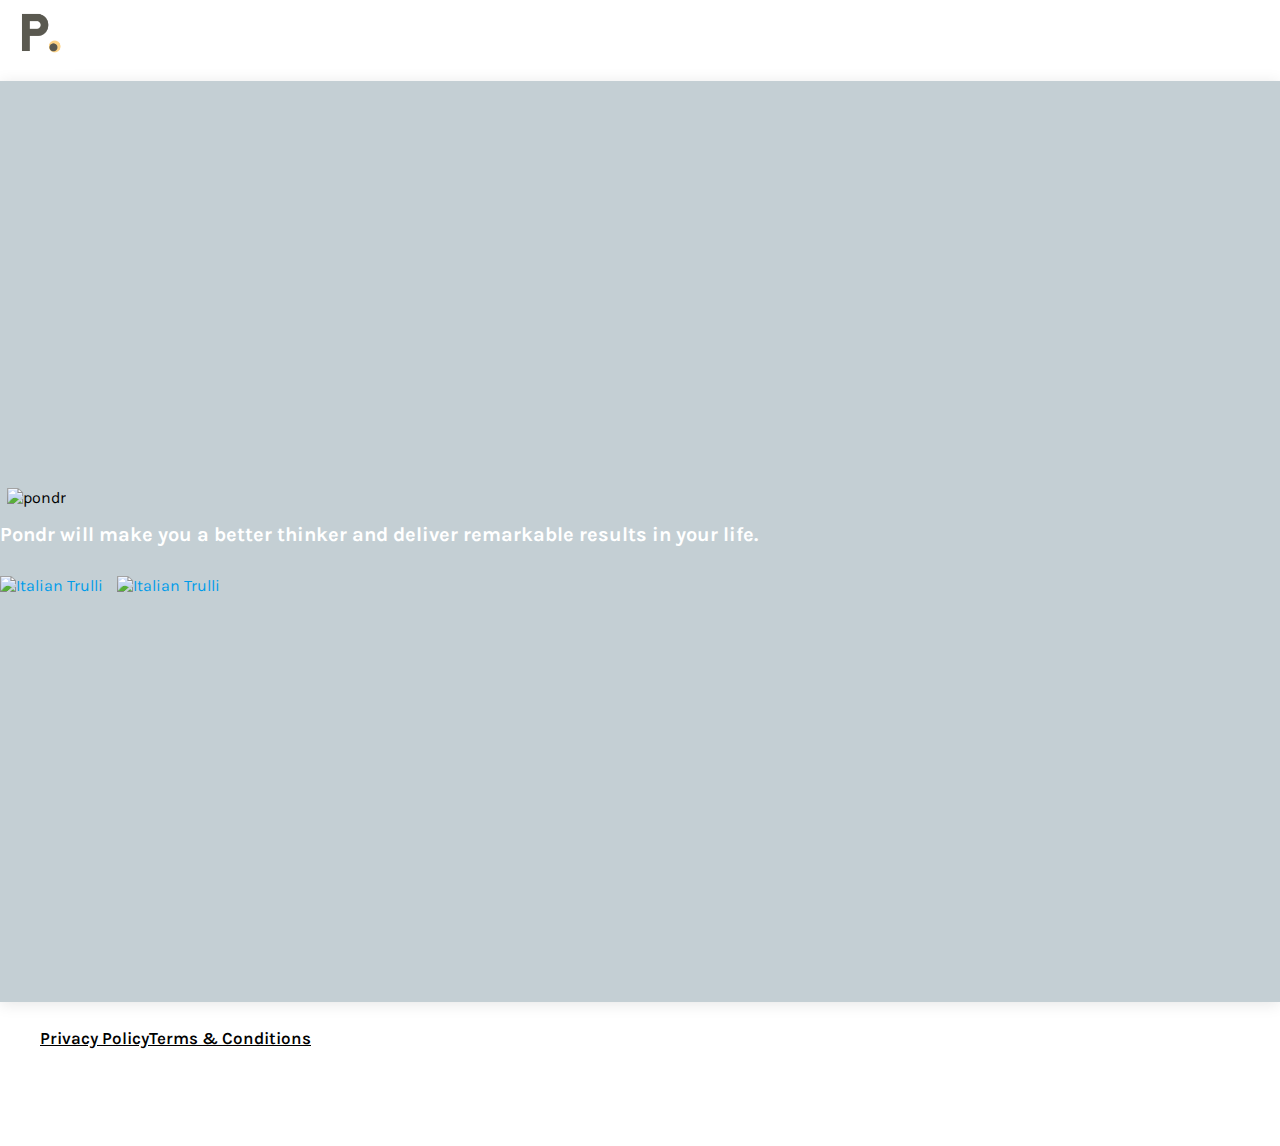
==== index.html @ dc4052c3 "added privacy pliacy to home and fchanged go to top" ====
<!DOCTYPE html>
<html lang="en">
  <head>
    <meta charset="utf-8" />
    <meta content="width=device-width, initial-scale=1.0" name="viewport" />

    <title>Pondr</title>
    <meta content="" name="descriptison" />
    <meta content="" name="keywords" />

    <!-- Favicons -->
    <link href="./assets/img/logo-small.png" rel="icon" />
    <link href="./assets/img/logo-small.png" rel="apple-touch-icon" />

    <!-- Google Fonts -->
    <link
      href="https://fonts.googleapis.com/css?family=Open+Sans:300,300i,400,400i,600,600i,700,700i|Raleway:300,300i,400,400i,500,500i,600,600i,700,700i|Poppins:300,300i,400,400i,500,500i,600,600i,700,700i"
      rel="stylesheet"
    />
    <link
      href="https://fonts.googleapis.com/css2?family=Karla:wght@400;700&display=swap"
      rel="stylesheet"
    />

    <!-- Vendor CSS Files -->
    <link
      href="./assets/vendor/bootstrap/css/bootstrap.min.css"
      rel="stylesheet"
    />
    <link href="./assets/vendor/icofont/icofont.min.css" rel="stylesheet" />
    <link
      href="./assets/vendor/boxicons/css/boxicons.min.css"
      rel="stylesheet"
    />
    <link href="./assets/vendor/venobox/venobox.css" rel="stylesheet" />
    <link
      href="./assets/vendor/owl.carousel/assets/owl.carousel.min.css"
      rel="stylesheet"
    />
    <link href="./assets/vendor/aos/aos.css" rel="stylesheet" />

    <!-- Template Main CSS File -->
    <link href="./assets/css/main.css" rel="stylesheet" />
  </head>

  <body>
    <!-- ======= Header ======= -->
    <header id="header" class="fixed-top navbar header_main">
      <div class="container-fluid p-0 px-md-1 d-flex">
        <a class="navbar-brand" href="index.html">
          <img
            src="assets/img/logo.png"
            alt=""
            class="img-fluid"
            alt="pondr-logo"
          />
        </a>

        <nav class="nav-menu d-none d-lg-block">
          <ul>
            <li class="mobile-navbar-item">
              <h1 style="font-size: 100%;">
                <a href="index.html"><span>Home</span></a>
              </h1>
            </li>
          </ul>
        </nav>
        <!-- .nav-menu -->
      </div>
    </header>
    <!-- End Header -->

    <!-- ======= Hero Section ======= -->
    <section id="hero">
      <div class="container hero_container">
        <div class="row">
          <div
            class="col-lg-6 order-1 order-lg-0 hero-img d-flex justify-content-flex-start"
            data-aos="fade-right"
          >
            <img src="assets/img/article.png" alt="pondr" height="100%" />
          </div>
          <div
            class="col-lg-5 offset-lg-1 pt-5 pt-lg-0 order-1 order-lg-1 d-flex flex-column justify-content-end"
          >
            <div data-aos="fade-left">
              <h2 style="font-size: 20px; font-family: Karla, sans-serif;">
                Pondr will make you a better thinker and deliver remarkable
                results in your life.
              </h2>
              <a
                href="https://apps.apple.com/"
                target="_blank"
                class="appstore scrollto"
                rel="noopener noreferrer"
                ><img
                  src="assets/img/appstore.png"
                  class="download-button"
                  style="margin-right: 10px;"
                  alt="Italian Trulli"
              /></a>
              <a
                href="https://play.google.com/store/apps"
                target="_blank"
                class="googleplay scrollto"
                rel="noopener noreferrer"
                ><img
                  src="assets/img/googleplay.png"
                  class="download-button"
                  alt="Italian Trulli"
              /></a>
            </div>
          </div>
        </div>
      </div>
    </section>
    <!-- End Hero -->

    <footer id="footer">
      <div class="container footer_info">
        <div class="d-flex flex-row flex-wrap align-items-center">
          <ul class="footer_links p-0 mr-auto">
            <li>
              <a href="privacypolicy.html">Privacy Policy </a>
            </li>
            <li class="ml-4">
              <a href="termsandcondition.html">Terms &amp; Conditions </a>
            </li>
          </ul>
          <ul class="social_links p-0 ml-auto">
            <li>
              <a
                href="https://twitter.com"
                class="twitter"
                target="_blank"
                rel="noopener noreferrer"
                ><em class="bx bxl-twitter"></em
              ></a>
            </li>
            <li>
              <a
                href="https://www.facebook.com"
                class="facebook"
                target="_blank"
                rel="noopener noreferrer"
                ><em class="bx bxl-facebook"></em
              ></a>
            </li>
            <li>
              <a
                href="https://www.instagram.com"
                class="instagram"
                target="_blank"
                rel="noopener noreferrer"
                ><em class="bx bxl-instagram"></em
              ></a>
            </li>
          </ul>
        </div>
      </div>
    </footer>
    <!-- End Footer -->

    <a href="#" class="back-to-top"><em class="bx bxs-up-arrow-alt"></em></a>

    <!-- Vendor JS Files -->
    <script src="assets/vendor/jquery/jquery.min.js"></script>
    <script src="assets/vendor/bootstrap/js/bootstrap.bundle.min.js"></script>
    <script src="assets/vendor/jquery.easing/jquery.easing.min.js"></script>
    <script src="assets/vendor/isotope-layout/isotope.pkgd.min.js"></script>
    <script src="assets/vendor/venobox/venobox.min.js"></script>
    <script src="assets/vendor/owl.carousel/owl.carousel.min.js"></script>
    <script src="assets/vendor/aos/aos.js"></script>
    <!-- Template Main JS File -->
    <script src="assets/js/main.js"></script>
  </body>
</html>
---- assets/css/main.css ----
/**
* Template Name: Scaffold - v2.0.0
* Template URL: https://bootstrapmade.com/scaffold-bootstrap-metro-style-template/
* Author: BootstrapMade.com
* License: https://bootstrapmade.com/license/
*/
/*--------------------------------------------------------------
# General
--------------------------------------------------------------*/
@import url(https://fonts.google.com/specimen/Karla);

body {
  box-sizing: border-box;
  font-family: "Karla", sans-serif;
  background-color: #ffffff;
  margin: 0;
}

a {
  color: #009cea;
}

a:hover {
  color: #1eb4ff;
  text-decoration: none;
}

h1,
h2,
h3,
h4,
h5,
h6 {
  font-family: "Karla", sans-serif;
}

/*--------------------------------------------------------------
# Back to top button
--------------------------------------------------------------*/
.back-to-top {
  position: fixed;
  display: none;
  right: 15px;
  bottom: 15px;
  z-index: 99999;
}


.back-to-top em {
  display: flex;
  align-items: center;
  justify-content: center;
  font-size: 24px;
  width: 40px;
  height: 40px;
  border-radius: 4px;
  background: #A0B2BA;
  color: #fff;
  transition: all 0.4s;
}

.back-to-top em:hover {
  background: #000;
  color: #fff;
}

/*--------------------------------------------------------------
# Disable AOS delay on mobile
--------------------------------------------------------------*/
@media screen and (max-width: 768px) {
  [data-aos-delay] {
    transition-delay: 0 !important;
  }
}

/*--------------------------------------------------------------
# Header
--------------------------------------------------------------*/

.main-title {
  font-size: 60px;
  font-family: "Karla", sans-serif;
  font-weight: 700;
}

.try-it-button {
  display: none;
}

#header {
  height: 9vh;
  transition: all 0.5s;
  z-index: 997;
  transition: all 0.5s;
  background-color: #fff;
  padding: 0px 5px;
}

#header.header-scrolled {
  box-shadow: 0px 2px 15px rgba(0, 0, 0, 0.1);
}

#header .logo h1 {
  font-size: 28px;
  margin: 0;
  padding: 6px 0;
  line-height: 1;
  font-weight: 600;
  letter-spacing: 1px;
  font-family: "Open Sans", sans-serif;
}

#header .logo h1 a,
#header .logo h1 a:hover {
  color: #000;
  text-decoration: none;
}

#header .logo img {
  padding: 0;
  margin: 0;
}

#header .navbar-brand {
  font-style: normal;
  font-weight: bold;
  font-size: 27px;
  color: #615D6C;
}

#header ul.navbar-nav {
  flex-direction: row;
}

#header ul.navbar-nav li {
  padding: 0px 15px;
}

#header ul.navbar-nav li a {
  /* color: #364146; */
  color: #000;
  font-size: 17px;
  font-family: "Karla";
  font-weight: 600;
}

#header ul.navbar-nav li a.link_active {
  color: #5D88CE;
}

#header ul.navbar-nav li a:hover {
  color: #615D6C;
}

.try_button {
  background: #5D88CE;
  border-radius: 10px;
  color: #ffffff;
}

@media (max-width: 786px) {
  #header .trybtn .try_button {
    margin-right: 55px !important;
  }
}


.try_button:hover {
  color: #ffffff;
  background: #4572ba;
}

/* HS Fix==>to manage the video Gif */

.download-button {
  width: 35%;
}

@media (max-width: 769px) {
  .download-button {
    width: 40%;
  }

  .try-it-button {
    display: block;
  }

  #header .logo h1 {
    font-size: 28px;
    padding: 8px 0;
  }

  .home-video {
    width: 90%;
    margin-left: 0%;
  }

  .navbar-item {
    display: none !important;
  }

  .mobile-navbar-item {
    display: block !important;
  }

  .mobile-nav a {
    text-align: center;
    padding-top: 10%;
  }

  /* #header > .container {
    padding: 0;
    text-align: center;
  } */
  .logo>ul {
    padding: 0;
  }
}

.mobile-navbar-item {
  display: none;
}

@media (min-width: 769px) {


  .try-it-button {
    display: block;
  }

  .home-video {
    width: 60%;
    /* max-width: 90%; */
    height: auto;
    margin-left: 50%;
  }
}

#header img {
  width: 70px;
  background: url("assets/img/logo.png");
}

#header .logo>ul>li {
  display: inline-block;
  padding-right: 10px;
  padding-left: 10px;
}

/*--------------------------------------------------------------
# Header Social Links
--------------------------------------------------------------*/
.header-social-links a {
  color: #7b909a;
  padding: 12px 0 12px 6px;
  display: inline-block;
  line-height: 1px;
  transition: 0.3s;
}

.header-social-links a:hover {
  color: #009cea;
}

@media (max-width: 768px) {
  .header-social-links {
    padding-right: 48px;
  }
}

/*--------------------------------------------------------------
# Navigation Menu
--------------------------------------------------------------*/
/* Desktop Navigation */
.nav-menu,
.nav-menu * {
  margin: 0;
  padding: 0;
  list-style: none;
}

.nav-menu>ul>li {
  background-color: #7b909a;
  position: relative;
  white-space: nowrap;
  float: left;
}

.nav-menu a {
  background-color: #5d88ce;
  border-radius: 15px;
  display: block;
  position: relative;
  color: #fff;
  padding: 10px 15px;
  transition: 0.3s;
  font-size: 15px;
  font-family: "Karla", sans-serif;
}

.nav-menu a:hover,
.nav-menu .active>a,
.nav-menu li:hover>a {
  float: left;
  text-decoration: none;
}

.nav-menu .drop-down ul {
  display: block;
  position: absolute;
  left: 0;
  top: calc(100% + 30px);
  z-index: 99;
  opacity: 0;
  visibility: hidden;
  padding: 10px 0;
  background: #fff;
  box-shadow: 0px 0px 30px rgba(127, 137, 161, 0.25);
  transition: ease all 0.3s;
}

.nav-menu .drop-down:hover>ul {
  opacity: 1;
  top: 100%;
  visibility: visible;
}

.nav-menu .drop-down li {
  min-width: 180px;
  position: relative;
}

.nav-menu .drop-down ul a {
  padding: 10px 20px;
  font-size: 14px;
  text-transform: none;
  color: #003651;
}

.nav-menu .drop-down ul a:hover,
.nav-menu .drop-down ul .active>a,
.nav-menu .drop-down ul li:hover>a {
  color: #5a6063;
}

.nav-menu .drop-down>a:after {
  content: "\ea99";
  font-family: IcoFont;
  padding-left: 5px;
}

.nav-menu .drop-down .drop-down ul {
  top: 0;
  left: calc(100% - 30px);
}

.nav-menu .drop-down .drop-down:hover>ul {
  opacity: 1;
  top: 0;
  left: 100%;
}

.nav-menu .drop-down .drop-down>a {
  padding-right: 35px;
}

.nav-menu .drop-down .drop-down>a:after {
  content: "\eaa0";
  font-family: IcoFont;
  position: absolute;
  right: 15px;
}

@media (max-width: 1366px) {
  .nav-menu .drop-down .drop-down ul {
    left: -90%;
  }

  .nav-menu .drop-down .drop-down:hover>ul {
    left: -100%;
  }

  .nav-menu .drop-down .drop-down>a:after {
    content: "\ea9d";
  }
}

/* Mobile Navigation */
.mobile-nav-toggle {
  position: fixed;
  right: 10px;
  top: 21px;
  z-index: 9998;
  border: 0;
  background: none;
  font-size: 24px;
  transition: all 0.4s;
  outline: none !important;
  line-height: 1;
  cursor: pointer;
  text-align: right;
}

.mobile-nav-toggle i {
  color: #615D6C;
}

.mobile-nav {
  position: fixed;
  top: 55px;
  right: 15px;
  bottom: 15px;
  left: 15px;
  z-index: 9999;
  overflow-y: auto;
  background: #fff;
  transition: ease-in-out 0.2s;
  opacity: 0;
  visibility: hidden;
  border-radius: 10px;
  padding: 10px 0;
  height: fit-content;
}

.mobile-nav * {
  margin: 0;
  padding: 0;
  list-style: none;
}

.mobile-nav a {
  display: block;
  position: relative;
  color: #364146;
  padding: 10px 20px;
  font-weight: 500;
  outline: none;
}

.mobile-nav a:hover,
.mobile-nav .active>a,
.mobile-nav li:hover>a {
  color: #009cea;
  text-decoration: none;
}

.mobile-nav .drop-down>a:after {
  content: "\ea99";
  font-family: IcoFont;
  padding-left: 10px;
  position: absolute;
  right: 15px;
}

.mobile-nav .active.drop-down>a:after {
  content: "\eaa1";
}

.mobile-nav .drop-down>a {
  padding-right: 35px;
}

.mobile-nav .drop-down ul {
  display: none;
  overflow: hidden;
}

.mobile-nav .drop-down li {
  padding-left: 20px;
}

.mobile-nav-overly {
  width: 100%;
  height: 100%;
  z-index: 9997;
  top: 0;
  left: 0;
  position: fixed;
  background: rgba(32, 38, 41, 0.6);
  overflow: hidden;
  display: none;
  transition: ease-in-out 0.2s;
}

.mobile-nav-active {
  overflow: hidden;
}

.mobile-nav-active .mobile-nav {
  opacity: 1;
  visibility: visible;
}

.mobile-nav-active .mobile-nav-toggle i {
  color: #fff;
}

@media screen and (max-width: 750px) {

  #header ul.navbar-nav {
    max-width: 400px !important;
    overflow-x: hidden;
  }
}

/*--------------------------------------------------------------
# Hero Section
--------------------------------------------------------------*/

#hero {
  width: 100%;
  height: 89vh;
  background-color: #C4CFD4;
  background-repeat: no-repeat;
  background-size: contain;
  background-position: right top;
  padding: 60px 0;
  display: flex;
  align-items: center;
}

@media (min-width: 1300px) {}


#hero h1 {
  margin: 0 0 20px 0;
  font-family: "Karla";
  /* font-size: 48px; */
  color: #ffffff;
}

#hero h2 {
  color: #ffffff;
  margin-bottom: 30px;
  font-size: 24px;
}

#hero .hero-img img {
  width: 100%;
  height: 100%;
  transform: translateX(12%);
  justify-self: center;
}

.scroll_down_arrow {
  position: absolute;
  bottom: 45px;
  left: 50%;
  z-index: 100;
  transform: translateX(-50%);
}

#hero a.scroll_down_arrow img {
  width: 100px;
}

#hero .appstore {
  display: contents;
  border-radius: 3px;
  transition: 0.5s;
  /* align-self: center; */
  /* width: 10%; */
}

#hero .googleplay {
  /* align-self: center; */
  display: contents;
  border-radius: 3px;
  /* margin-left: 210px; */
  transition: 0.5s;
}

@media (min-width: 1024px) {
  #hero {
    background-attachment: fixed;
  }
}

@media screen and (max-width: 500px) {
  #hero .hero-img img {
    width: 90%;
    margin-top: 30px !important;
  }
}

/*--------------------------------------------------------------
# Sections General
--------------------------------------------------------------*/
section {
  padding: 60px 0 0 0;
  overflow: hidden;
  box-shadow: 0px 2px 15px rgba(0, 0, 0, 0.1)
}

.section-bg {
  background-color: #f7f8f9;
}

.section-title {
  text-align: center;
  padding-bottom: 30px;
}

.section-title h2 {
  font-size: 32px;
  font-weight: 400;
  margin-bottom: 20px;
  padding-bottom: 0;
  font-family: "Karla", sans-serif;
  color: #627680;
}

.section-title p {
  margin-bottom: 0;
}

/*--------------------------------------------------------------
# Features
--------------------------------------------------------------*/
.features {
  background-size: cover;
  padding: 60px 0;
  position: relative;
}

.features .features_container {
  position: relative;
  z-index: 10;
  max-width: 900px;
}

.features_container h1 {
  font-weight: 700;
  color: #000;
  text-align: center;
  font-size: 32px;
}

.features_container img {
  width: 100%;
}



/*--------------------------------------------------------------
# Cta
--------------------------------------------------------------*/
.cta {
  background: linear-gradient(rgba(255, 255, 255, 0.8),
      rgba(255, 255, 255, 0.8)),
    url("../img/cta-bg.jpg") center center;
  background-size: cover;
  padding: 80px 0;
}

.cta h3 {
  color: #364146;
  font-size: 28px;
  font-weight: 700;
}

.cta p {
  color: #576971;
}

.cta .cta-btn {
  font-family: "Raleway", sans-serif;
  font-weight: 500;
  font-size: 15px;
  letter-spacing: 1px;
  display: inline-block;
  padding: 10px 30px;
  border-radius: 4px;
  transition: 0.5s;
  margin: 10px;
  color: #fff;
  background: #009cea;
}

.cta .cta-btn:hover {
  background: #008bd1;
}

@media (min-width: 1024px) {
  .cta {
    background-attachment: fixed;
  }
}

@media (min-width: 769px) {
  .cta .cta-btn-container {
    display: flex;
    align-items: center;
    justify-content: flex-end;
  }
}

/*--------------------------------------------------------------
# Testimonials
--------------------------------------------------------------*/
#testimonials {
  width: 100%;
  background-color: #615D6C;
  background-repeat: no-repeat;
  background-size: contain;
  background-position: right top;
  margin-top: 70px;
  padding: 60px 0;
}

.testimonials .testimonial-item {
  box-sizing: content-box;
  background-color: #615D6C;
}

.testimonials .container h2 {
  font-size: 35px;
  font-weight: 500;
  line-height: 64px;
  line-height: 100%;
  text-align: left;
  margin: 10px 0 5px 45px;
  color: #fff;
}

.testimonials .testimonial-item h3 {
  font-size: 18px;
  font-weight: bold;
  margin: 10px 0 5px 45px;
  color: #111;
}

.testimonials .testimonial-item h4 {
  font-size: 14px;
  color: #999;
  margin: 0 0 0 45px;
}

.testimonials .testimonial-item .quote-icon-left,
.testimonials .testimonial-item .quote-icon-right {
  color: #d8dee1;
  font-size: 26px;
}

.testimonials .testimonial-item .quote-icon-left {
  display: inline-block;
  left: -5px;
  position: relative;
}

.testimonials .testimonial-item .quote-icon-right {
  display: inline-block;
  right: -5px;
  position: relative;
  top: 10px;
}

.testimonials .testimonial-item p {
  margin: 0 15px 0 15px;
  padding: 20px 20px 60px 20px;
  position: relative;
  border-radius: 6px;
  position: relative;
  z-index: 1;
  color: #fff;
  font-size: 22px;
}

.testimonials .owl-nav,
.testimonials .owl-dots {
  margin-top: 10px;
  text-align: center;
}

.testimonials .owl-dot {
  display: inline-block;
  margin: 0 5px;
  width: 12px;
  height: 12px;
  border-radius: 50%;
  background-color: #ddd !important;
}

.testimonials .owl-dot.active {
  background-color: #009cea !important;
}

@media (max-width: 767px) {
  .testimonials {
    margin: 30px 0px;
  }

  /* HS Fix ==>  to handle the title text */
  .testimonials .container h2 {
    font-size: 22px;
    line-height: 40px;
    text-align: center;
    margin: 10px 0 5px 0;
  }

  .testimonials .testimonial-item p {
    margin: 0 5px 0 5px;
    padding: 5px 5px 15px 5px;
    font-size: 18px;
  }

  .testimonials .testimonial-item .quote-icon-left,
  .testimonials .testimonial-item .quote-icon-right {
    font-size: 20px;
  }

  .testimonials .owl-dot {
    width: 8px;
    height: 8px;
  }
}

/*--------------------------------------------------------------
# SLIDESHOW
--------------------------------------------------------------*/

/* Slideshow container */
.slideshow-container {
  position: relative;
  background: #5b83c2;
}

/*Slideshow test*/

.slideshow-container h2 {
  font-family: "Karla";
  font-size: 35px;
  line-height: 64px;
  line-height: 100%;
  text-align: left;
  margin: 10px 0 5px 45px;
  color: #fff;
}

/* Slides */
.mySlides {
  display: none;
  padding: 80px;
  text-align: center;
}

/* Next & previous buttons */
.prev,
.next {
  cursor: pointer;
  position: absolute;
  top: 50%;
  width: auto;
  margin-top: -30px;
  padding: 16px;
  color: #888;
  font-weight: bold;
  font-size: 20px;
  border-radius: 0 3px 3px 0;
  user-select: none;
}

/* Position the "next button" to the right */
.next {
  position: absolute;
  right: 0;
  border-radius: 3px 0 0 3px;
}

/* On hover, add a black background color with a little bit see-through */
.prev:hover,
.next:hover {
  background-color: rgba(0, 0, 0, 0.8);
  color: white;
}

/* The dot/bullet/indicator container */
.dot-container {
  text-align: center;
  padding: 20px;
  background: #5b83c2;
}

/* The dots/bullets/indicators */
.dot {
  cursor: pointer;
  height: 15px;
  width: 15px;
  margin: 0 2px;
  background-color: #bbb;
  border-radius: 50%;
  display: inline-block;
  transition: background-color 0.6s ease;
}

/* Add a background color to the active dot/circle */
.active,
.dot:hover {
  background-color: #717171;
}

/* Add an italic font style to all quotes */
q {
  font-style: italic;
}

/* Add a blue color to the author */
.author {
  color: cornflowerblue;
}

/*--------------------------------------------------------------
# Team
--------------------------------------------------------------*/
#team {
  width: 100%;
  background-repeat: no-repeat;
  background-size: contain;
  background-position: right top;
  margin-top: 70px;
  padding: 60px 0;
}

.team {
  background-size: cover;
  padding: 100px 0;
  position: relative;
}

.team::before {
  content: "";
  position: absolute;
  left: 0;
  right: 0;
  top: 0;
  bottom: 0;
  /* background: rgba(255, 255, 255, 0.75); */
  z-index: 9;
}

.team .row {
  align-items: center;
  justify-content: space-around;
}

.team .container {
  position: relative;
  z-index: 10;
}

.team .member {
  text-align: center;
  margin-bottom: 230px;
  position: relative;
}

.team .member .pic {
  overflow: hidden;
}

.team .member .member-info {
  position: absolute;
  top: 85%;
  left: 20px;
  right: 20px;
  background: #fff;
  padding: 18px 22px;
  color: #000;
  /* box-shadow: 0px 2px 15px rgba(0, 0, 0, 0.1); */
  box-shadow: 0 4px 5px 0 rgba(0, 0, 0, 0.14), 0 1px 10px 0 rgba(0, 0, 0, 0.12), 0 2px 4px -1px rgba(0, 0, 0, 0.3);
  overflow: hidden;
  transition: max-height 0.5s ease-in-out;
}

.team .container .section-title h2 {
  font-weight: 500;
  font-style: bold;
  font-size: 28px;
  color: #000;
  font-family: "Karla", sans-serif;
}

.team .container .section-title h6 {
  font-weight: 400;
  margin-bottom: 10px;
  font-size: 16px;
  color: #000000;
  position: relative;
  padding-bottom: 10px;
}

.team .container .section-title p.blocktext {
  text-align: left;
  margin-left: auto;
  margin-right: auto;
  width: 50vw;
}

@media (max-width: 769px) {
  .team .container .section-title p.blocktext {
    width: 85vw;
  }
}

.team .member h4 {
  font-weight: 700;
  margin-bottom: 10px;
  font-size: 16px;
  color: #000000;
  position: relative;
  padding-bottom: 10px;
}

.team .member h4::after {
  content: "";
  position: absolute;
  display: block;
  width: 50px;
  height: 1px;
  background: #b5c1c6;
  bottom: 0;
  left: calc(50% - 25px);
}

.team .member span {
  display: block;
  padding-left: 25px;
  padding-right: 25px;
  padding-bottom: 25px;
  font-size: 13px;
}

.team .member .social {
  margin-top: 15px;
}

.team .member .social a {
  transition: color 0.3s;
  color: #000;
}

.team .member .social a:hover {
  color: #009cea;
}

.team .member .social i {
  font-size: 20px;
  margin: 0 2px;
}

@media (max-width: 992px) {


  .team .member {
    margin-bottom: 230px;
  }
}

/*--------------------------------------------------------------
# TeamTwo
--------------------------------------------------------------*/
#teamTwo {
  width: 100%;
  background-repeat: no-repeat;
  background-size: contain;
  background-position: right top;
  margin-top: 10px;
  padding: 60px 0;
}

.teamTwo {
  background-size: cover;
  padding: 100px 0;
  position: relative;
}

.teamTwo::before {
  content: "";
  position: absolute;
  left: 0;
  right: 0;
  top: 0;
  bottom: 0;
  background: rgba(255, 255, 255, 0.75);
  z-index: 9;
}

.teamTwo .row {
  align-items: center;
  justify-content: space-around;
}

.teamTwo .container {
  position: relative;
  z-index: 10;
}

.teamTwo .member {
  text-align: center;
  margin-bottom: 80px;
  position: relative;
}

.teamTwo .member .pic {
  overflow: hidden;
}

.teamTwo .member .member-info {
  position: absolute;
  top: 85%;
  left: 20px;
  right: 20px;
  background: #fff;
  padding: 10px 0;
  padding-bottom: 100px;
  color: #364146;
  box-shadow: 0px 2px 15px rgba(0, 0, 0, 0.1);
  max-height: 95px;
  overflow: hidden;
  transition: max-height 0.5s ease-in-out;
}

.teamTwo .member:hover .member-info {
  max-height: 120px;
}

.teamTwo .container .section-title h2 {
  font-weight: 500;
  font-style: bold;
  font-size: 28px;
  color: #000;
  font-family: "Karla", sans-serif;
}

.teamTwo .container .section-title h6 {
  font-weight: 400;
  margin-bottom: 10px;
  font-size: 16px;
  color: #364146;
  position: relative;
  padding-bottom: 10px;
}

.teamTwo .container .section-title p.blocktext {
  text-align: left;
  /* margin-left: auto;
  margin-right: auto; */
  width: 45vw;
}

@media (max-width: 992px) {
  .teamTwo .container .section-title p.blocktext {
    width: 85vw;
  }
}

.teamTwo .member h4 {
  font-weight: 700;
  margin-bottom: 10px;
  font-size: 16px;
  color: #364146;
  position: relative;
  padding-bottom: 10px;
}

.teamTwo .member h4::after {
  content: "";
  position: absolute;
  display: block;
  width: 50px;
  height: 1px;
  background: #b5c1c6;
  bottom: 0;
  left: calc(50% - 25px);
}

.teamTwo .member span {
  display: block;
  padding-left: 25px;
  padding-right: 25px;
  padding-bottom: 25px;
  font-size: 13px;
}

.teamTwo .member .social {
  margin-top: 15px;
}

.teamTwo .member .social a {
  transition: color 0.3s;
  color: #627680;
}

.teamTwo .member .social a:hover {
  color: #009cea;
}

.teamTwo .member .social i {
  font-size: 16px;
  margin: 0 2px;
}

@media (max-width: 992px) {
  .teamTwo .member {
    margin-bottom: 110px;
  }
}

/*--------------------------------------------------------------
# Clients
--------------------------------------------------------------*/

.clients .client-logo {
  display: flex;
  justify-content: center;
  align-items: center;
  overflow: hidden;
  background: #fff;
  height: 120px;
}

.clients .client-logo img {
  text-align: center;
  max-width: 50%;
  -webkit-filter: grayscale(100);
  filter: grayscale(100);
}

.clients .client-logo:hover img {
  -webkit-filter: none;
  filter: none;
  transform: scale(1.1);
}

.clients img {
  transition: all 0.4s ease-in-out;
}

.clients client-img img {
  width: 30%;
}

.clients .container .section-title h2 {
  font-weight: 700;
  font-size: 32px;
  color: #000;
  font-family: "Karla", sans-serif;
}

/* HS Fix ==> To center the client logos */
.clients>div>div>div>div>a {
  text-align: center;
}

@media (max-width: 786px) {

  .clients .container .section-title h2 {
    font-size: 26px;
  }
}

@media (max-width: 786px) {
  .clients .client-logo.oxford_logo img {
    max-width: 30%;
  }
}

/*--------------------------------------------------------------
# Footer
--------------------------------------------------------------*/
#footer {
  height: 9vh;
  color: #364146;
  font-size: 14px;
  font-family: "Karla", sans-serif;
}

#footer ul {
  list-style: none !important;
  display: flex;
  flex-direction: row;
  align-items: center;
  margin: 0px;
  height: 72px;
  font-size: 17px;
  font-weight: 600;
  width: fit-content;
}

#footer ul li a {
  color: #000;
}

#footer ul.social_links li {
  padding: 0px 8px;
}

@media (max-width: 600px) {
  #footer ul.social_links {
    margin-right: 50px;
  }
}
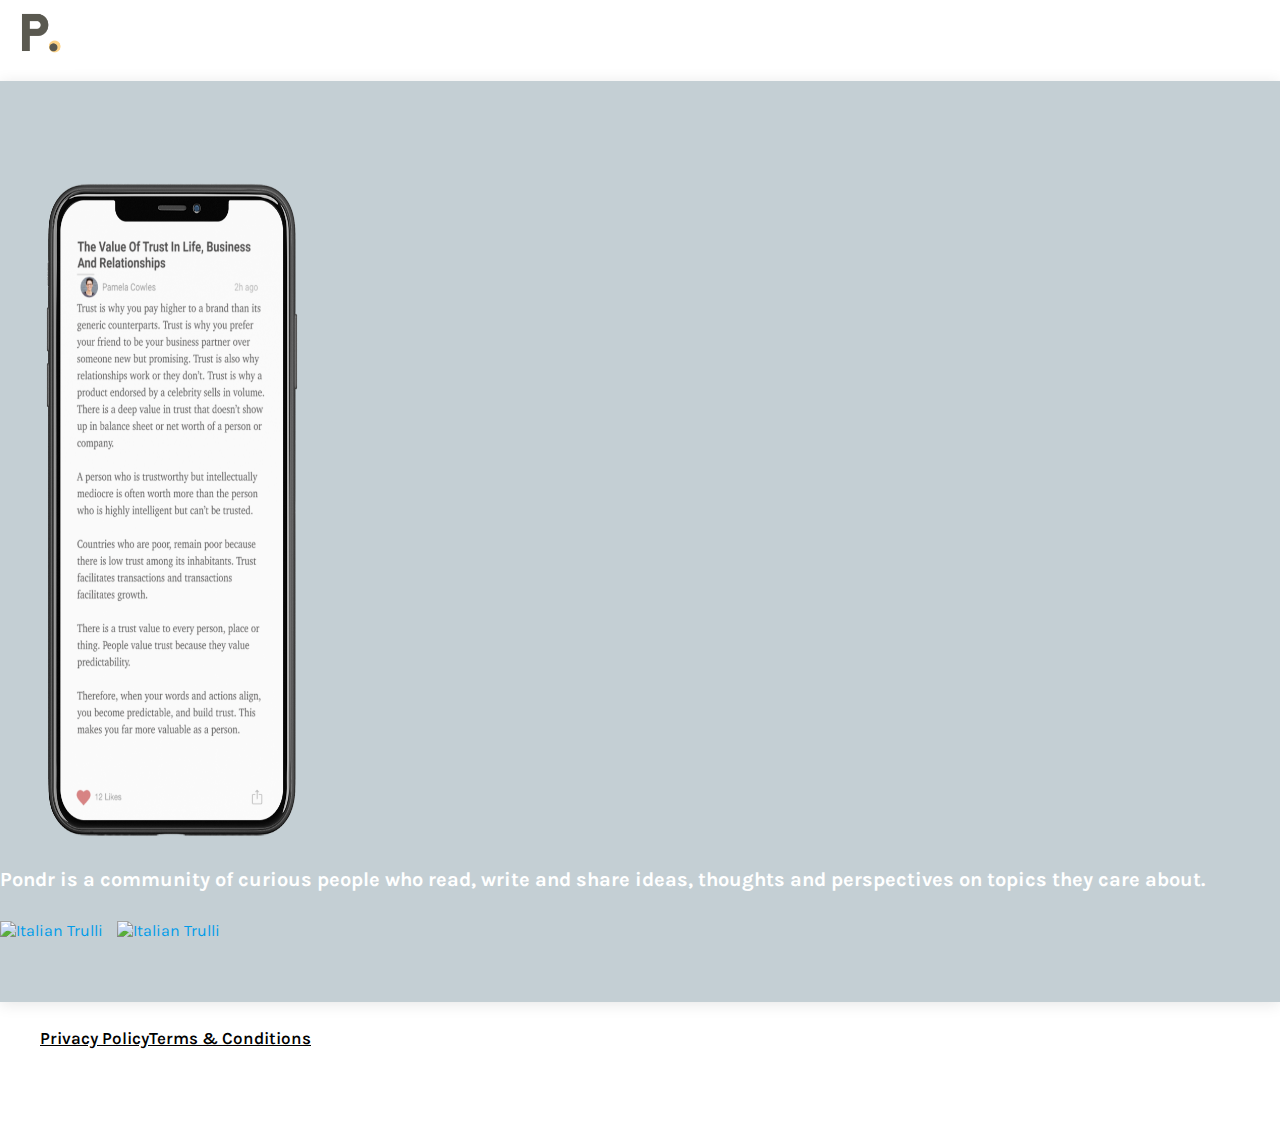
==== commit 550e2fd7: "changed pondr content message and added mobile img path" ====
--- a/index.html
+++ b/index.html
@@ -78,15 +78,15 @@
             class="col-lg-6 order-1 order-lg-0 hero-img d-flex justify-content-flex-start"
             data-aos="fade-right"
           >
-            <img src="assets/img/article.png" alt="pondr" height="100%" />
+            <img src="assets/img/article.png" alt="pondr" />
           </div>
           <div
             class="col-lg-5 offset-lg-1 pt-5 pt-lg-0 order-1 order-lg-1 d-flex flex-column justify-content-end"
           >
             <div data-aos="fade-left">
               <h2 style="font-size: 20px; font-family: Karla, sans-serif;">
-                Pondr will make you a better thinker and deliver remarkable
-                results in your life.
+                Pondr is a community of curious people who read, write and share
+                ideas, thoughts and perspectives on topics they care about.
               </h2>
               <a
                 href="https://apps.apple.com/"
--- a/assets/css/main.css
+++ b/assets/css/main.css
@@ -536,8 +536,9 @@
 }
 
 #hero .hero-img img {
-  width: 100%;
-  height: 100%;
+  margin-top: 30px;
+  width: 280px;
+  height: 75vh;
   transform: translateX(12%);
   justify-self: center;
 }
@@ -692,126 +693,6 @@
     display: flex;
     align-items: center;
     justify-content: flex-end;
-  }
-}
-
-/*--------------------------------------------------------------
-# Testimonials
---------------------------------------------------------------*/
-#testimonials {
-  width: 100%;
-  background-color: #615D6C;
-  background-repeat: no-repeat;
-  background-size: contain;
-  background-position: right top;
-  margin-top: 70px;
-  padding: 60px 0;
-}
-
-.testimonials .testimonial-item {
-  box-sizing: content-box;
-  background-color: #615D6C;
-}
-
-.testimonials .container h2 {
-  font-size: 35px;
-  font-weight: 500;
-  line-height: 64px;
-  line-height: 100%;
-  text-align: left;
-  margin: 10px 0 5px 45px;
-  color: #fff;
-}
-
-.testimonials .testimonial-item h3 {
-  font-size: 18px;
-  font-weight: bold;
-  margin: 10px 0 5px 45px;
-  color: #111;
-}
-
-.testimonials .testimonial-item h4 {
-  font-size: 14px;
-  color: #999;
-  margin: 0 0 0 45px;
-}
-
-.testimonials .testimonial-item .quote-icon-left,
-.testimonials .testimonial-item .quote-icon-right {
-  color: #d8dee1;
-  font-size: 26px;
-}
-
-.testimonials .testimonial-item .quote-icon-left {
-  display: inline-block;
-  left: -5px;
-  position: relative;
-}
-
-.testimonials .testimonial-item .quote-icon-right {
-  display: inline-block;
-  right: -5px;
-  position: relative;
-  top: 10px;
-}
-
-.testimonials .testimonial-item p {
-  margin: 0 15px 0 15px;
-  padding: 20px 20px 60px 20px;
-  position: relative;
-  border-radius: 6px;
-  position: relative;
-  z-index: 1;
-  color: #fff;
-  font-size: 22px;
-}
-
-.testimonials .owl-nav,
-.testimonials .owl-dots {
-  margin-top: 10px;
-  text-align: center;
-}
-
-.testimonials .owl-dot {
-  display: inline-block;
-  margin: 0 5px;
-  width: 12px;
-  height: 12px;
-  border-radius: 50%;
-  background-color: #ddd !important;
-}
-
-.testimonials .owl-dot.active {
-  background-color: #009cea !important;
-}
-
-@media (max-width: 767px) {
-  .testimonials {
-    margin: 30px 0px;
-  }
-
-  /* HS Fix ==>  to handle the title text */
-  .testimonials .container h2 {
-    font-size: 22px;
-    line-height: 40px;
-    text-align: center;
-    margin: 10px 0 5px 0;
-  }
-
-  .testimonials .testimonial-item p {
-    margin: 0 5px 0 5px;
-    padding: 5px 5px 15px 5px;
-    font-size: 18px;
-  }
-
-  .testimonials .testimonial-item .quote-icon-left,
-  .testimonials .testimonial-item .quote-icon-right {
-    font-size: 20px;
-  }
-
-  .testimonials .owl-dot {
-    width: 8px;
-    height: 8px;
   }
 }
 
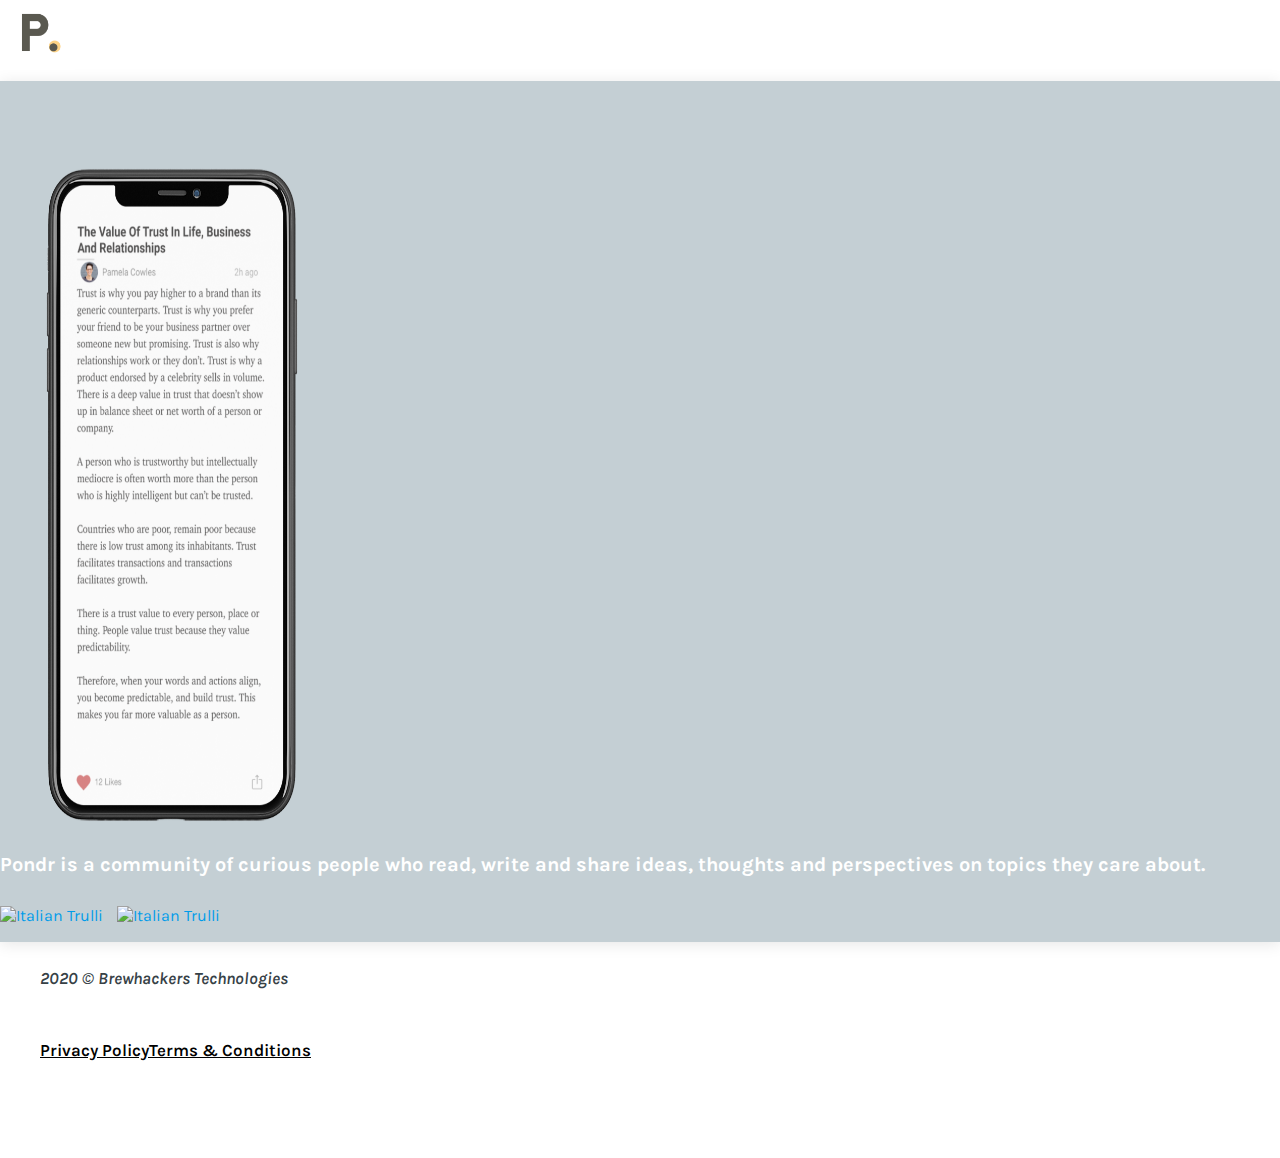
==== commit ce4c6825: "added copy right text to footer" ====
--- a/index.html
+++ b/index.html
@@ -121,12 +121,18 @@
         <div class="d-flex flex-row flex-wrap align-items-center">
           <ul class="footer_links p-0 mr-auto">
             <li>
+              <em class="blocktext">2020 © Brewhackers Technologies</em>
+            </li>
+          </ul>
+          <ul class="footer_links p-0 mr-auto">
+            <li>
               <a href="privacypolicy.html">Privacy Policy </a>
             </li>
             <li class="ml-4">
               <a href="termsandcondition.html">Terms &amp; Conditions </a>
             </li>
           </ul>
+
           <ul class="social_links p-0 ml-auto">
             <li>
               <a
--- a/assets/css/main.css
+++ b/assets/css/main.css
@@ -514,7 +514,6 @@
   background-repeat: no-repeat;
   background-size: contain;
   background-position: right top;
-  padding: 60px 0;
   display: flex;
   align-items: center;
 }
@@ -536,7 +535,6 @@
 }
 
 #hero .hero-img img {
-  margin-top: 30px;
   width: 280px;
   height: 75vh;
   transform: translateX(12%);
@@ -615,536 +613,6 @@
   margin-bottom: 0;
 }
 
-/*--------------------------------------------------------------
-# Features
---------------------------------------------------------------*/
-.features {
-  background-size: cover;
-  padding: 60px 0;
-  position: relative;
-}
-
-.features .features_container {
-  position: relative;
-  z-index: 10;
-  max-width: 900px;
-}
-
-.features_container h1 {
-  font-weight: 700;
-  color: #000;
-  text-align: center;
-  font-size: 32px;
-}
-
-.features_container img {
-  width: 100%;
-}
-
-
-
-/*--------------------------------------------------------------
-# Cta
---------------------------------------------------------------*/
-.cta {
-  background: linear-gradient(rgba(255, 255, 255, 0.8),
-      rgba(255, 255, 255, 0.8)),
-    url("../img/cta-bg.jpg") center center;
-  background-size: cover;
-  padding: 80px 0;
-}
-
-.cta h3 {
-  color: #364146;
-  font-size: 28px;
-  font-weight: 700;
-}
-
-.cta p {
-  color: #576971;
-}
-
-.cta .cta-btn {
-  font-family: "Raleway", sans-serif;
-  font-weight: 500;
-  font-size: 15px;
-  letter-spacing: 1px;
-  display: inline-block;
-  padding: 10px 30px;
-  border-radius: 4px;
-  transition: 0.5s;
-  margin: 10px;
-  color: #fff;
-  background: #009cea;
-}
-
-.cta .cta-btn:hover {
-  background: #008bd1;
-}
-
-@media (min-width: 1024px) {
-  .cta {
-    background-attachment: fixed;
-  }
-}
-
-@media (min-width: 769px) {
-  .cta .cta-btn-container {
-    display: flex;
-    align-items: center;
-    justify-content: flex-end;
-  }
-}
-
-/*--------------------------------------------------------------
-# SLIDESHOW
---------------------------------------------------------------*/
-
-/* Slideshow container */
-.slideshow-container {
-  position: relative;
-  background: #5b83c2;
-}
-
-/*Slideshow test*/
-
-.slideshow-container h2 {
-  font-family: "Karla";
-  font-size: 35px;
-  line-height: 64px;
-  line-height: 100%;
-  text-align: left;
-  margin: 10px 0 5px 45px;
-  color: #fff;
-}
-
-/* Slides */
-.mySlides {
-  display: none;
-  padding: 80px;
-  text-align: center;
-}
-
-/* Next & previous buttons */
-.prev,
-.next {
-  cursor: pointer;
-  position: absolute;
-  top: 50%;
-  width: auto;
-  margin-top: -30px;
-  padding: 16px;
-  color: #888;
-  font-weight: bold;
-  font-size: 20px;
-  border-radius: 0 3px 3px 0;
-  user-select: none;
-}
-
-/* Position the "next button" to the right */
-.next {
-  position: absolute;
-  right: 0;
-  border-radius: 3px 0 0 3px;
-}
-
-/* On hover, add a black background color with a little bit see-through */
-.prev:hover,
-.next:hover {
-  background-color: rgba(0, 0, 0, 0.8);
-  color: white;
-}
-
-/* The dot/bullet/indicator container */
-.dot-container {
-  text-align: center;
-  padding: 20px;
-  background: #5b83c2;
-}
-
-/* The dots/bullets/indicators */
-.dot {
-  cursor: pointer;
-  height: 15px;
-  width: 15px;
-  margin: 0 2px;
-  background-color: #bbb;
-  border-radius: 50%;
-  display: inline-block;
-  transition: background-color 0.6s ease;
-}
-
-/* Add a background color to the active dot/circle */
-.active,
-.dot:hover {
-  background-color: #717171;
-}
-
-/* Add an italic font style to all quotes */
-q {
-  font-style: italic;
-}
-
-/* Add a blue color to the author */
-.author {
-  color: cornflowerblue;
-}
-
-/*--------------------------------------------------------------
-# Team
---------------------------------------------------------------*/
-#team {
-  width: 100%;
-  background-repeat: no-repeat;
-  background-size: contain;
-  background-position: right top;
-  margin-top: 70px;
-  padding: 60px 0;
-}
-
-.team {
-  background-size: cover;
-  padding: 100px 0;
-  position: relative;
-}
-
-.team::before {
-  content: "";
-  position: absolute;
-  left: 0;
-  right: 0;
-  top: 0;
-  bottom: 0;
-  /* background: rgba(255, 255, 255, 0.75); */
-  z-index: 9;
-}
-
-.team .row {
-  align-items: center;
-  justify-content: space-around;
-}
-
-.team .container {
-  position: relative;
-  z-index: 10;
-}
-
-.team .member {
-  text-align: center;
-  margin-bottom: 230px;
-  position: relative;
-}
-
-.team .member .pic {
-  overflow: hidden;
-}
-
-.team .member .member-info {
-  position: absolute;
-  top: 85%;
-  left: 20px;
-  right: 20px;
-  background: #fff;
-  padding: 18px 22px;
-  color: #000;
-  /* box-shadow: 0px 2px 15px rgba(0, 0, 0, 0.1); */
-  box-shadow: 0 4px 5px 0 rgba(0, 0, 0, 0.14), 0 1px 10px 0 rgba(0, 0, 0, 0.12), 0 2px 4px -1px rgba(0, 0, 0, 0.3);
-  overflow: hidden;
-  transition: max-height 0.5s ease-in-out;
-}
-
-.team .container .section-title h2 {
-  font-weight: 500;
-  font-style: bold;
-  font-size: 28px;
-  color: #000;
-  font-family: "Karla", sans-serif;
-}
-
-.team .container .section-title h6 {
-  font-weight: 400;
-  margin-bottom: 10px;
-  font-size: 16px;
-  color: #000000;
-  position: relative;
-  padding-bottom: 10px;
-}
-
-.team .container .section-title p.blocktext {
-  text-align: left;
-  margin-left: auto;
-  margin-right: auto;
-  width: 50vw;
-}
-
-@media (max-width: 769px) {
-  .team .container .section-title p.blocktext {
-    width: 85vw;
-  }
-}
-
-.team .member h4 {
-  font-weight: 700;
-  margin-bottom: 10px;
-  font-size: 16px;
-  color: #000000;
-  position: relative;
-  padding-bottom: 10px;
-}
-
-.team .member h4::after {
-  content: "";
-  position: absolute;
-  display: block;
-  width: 50px;
-  height: 1px;
-  background: #b5c1c6;
-  bottom: 0;
-  left: calc(50% - 25px);
-}
-
-.team .member span {
-  display: block;
-  padding-left: 25px;
-  padding-right: 25px;
-  padding-bottom: 25px;
-  font-size: 13px;
-}
-
-.team .member .social {
-  margin-top: 15px;
-}
-
-.team .member .social a {
-  transition: color 0.3s;
-  color: #000;
-}
-
-.team .member .social a:hover {
-  color: #009cea;
-}
-
-.team .member .social i {
-  font-size: 20px;
-  margin: 0 2px;
-}
-
-@media (max-width: 992px) {
-
-
-  .team .member {
-    margin-bottom: 230px;
-  }
-}
-
-/*--------------------------------------------------------------
-# TeamTwo
---------------------------------------------------------------*/
-#teamTwo {
-  width: 100%;
-  background-repeat: no-repeat;
-  background-size: contain;
-  background-position: right top;
-  margin-top: 10px;
-  padding: 60px 0;
-}
-
-.teamTwo {
-  background-size: cover;
-  padding: 100px 0;
-  position: relative;
-}
-
-.teamTwo::before {
-  content: "";
-  position: absolute;
-  left: 0;
-  right: 0;
-  top: 0;
-  bottom: 0;
-  background: rgba(255, 255, 255, 0.75);
-  z-index: 9;
-}
-
-.teamTwo .row {
-  align-items: center;
-  justify-content: space-around;
-}
-
-.teamTwo .container {
-  position: relative;
-  z-index: 10;
-}
-
-.teamTwo .member {
-  text-align: center;
-  margin-bottom: 80px;
-  position: relative;
-}
-
-.teamTwo .member .pic {
-  overflow: hidden;
-}
-
-.teamTwo .member .member-info {
-  position: absolute;
-  top: 85%;
-  left: 20px;
-  right: 20px;
-  background: #fff;
-  padding: 10px 0;
-  padding-bottom: 100px;
-  color: #364146;
-  box-shadow: 0px 2px 15px rgba(0, 0, 0, 0.1);
-  max-height: 95px;
-  overflow: hidden;
-  transition: max-height 0.5s ease-in-out;
-}
-
-.teamTwo .member:hover .member-info {
-  max-height: 120px;
-}
-
-.teamTwo .container .section-title h2 {
-  font-weight: 500;
-  font-style: bold;
-  font-size: 28px;
-  color: #000;
-  font-family: "Karla", sans-serif;
-}
-
-.teamTwo .container .section-title h6 {
-  font-weight: 400;
-  margin-bottom: 10px;
-  font-size: 16px;
-  color: #364146;
-  position: relative;
-  padding-bottom: 10px;
-}
-
-.teamTwo .container .section-title p.blocktext {
-  text-align: left;
-  /* margin-left: auto;
-  margin-right: auto; */
-  width: 45vw;
-}
-
-@media (max-width: 992px) {
-  .teamTwo .container .section-title p.blocktext {
-    width: 85vw;
-  }
-}
-
-.teamTwo .member h4 {
-  font-weight: 700;
-  margin-bottom: 10px;
-  font-size: 16px;
-  color: #364146;
-  position: relative;
-  padding-bottom: 10px;
-}
-
-.teamTwo .member h4::after {
-  content: "";
-  position: absolute;
-  display: block;
-  width: 50px;
-  height: 1px;
-  background: #b5c1c6;
-  bottom: 0;
-  left: calc(50% - 25px);
-}
-
-.teamTwo .member span {
-  display: block;
-  padding-left: 25px;
-  padding-right: 25px;
-  padding-bottom: 25px;
-  font-size: 13px;
-}
-
-.teamTwo .member .social {
-  margin-top: 15px;
-}
-
-.teamTwo .member .social a {
-  transition: color 0.3s;
-  color: #627680;
-}
-
-.teamTwo .member .social a:hover {
-  color: #009cea;
-}
-
-.teamTwo .member .social i {
-  font-size: 16px;
-  margin: 0 2px;
-}
-
-@media (max-width: 992px) {
-  .teamTwo .member {
-    margin-bottom: 110px;
-  }
-}
-
-/*--------------------------------------------------------------
-# Clients
---------------------------------------------------------------*/
-
-.clients .client-logo {
-  display: flex;
-  justify-content: center;
-  align-items: center;
-  overflow: hidden;
-  background: #fff;
-  height: 120px;
-}
-
-.clients .client-logo img {
-  text-align: center;
-  max-width: 50%;
-  -webkit-filter: grayscale(100);
-  filter: grayscale(100);
-}
-
-.clients .client-logo:hover img {
-  -webkit-filter: none;
-  filter: none;
-  transform: scale(1.1);
-}
-
-.clients img {
-  transition: all 0.4s ease-in-out;
-}
-
-.clients client-img img {
-  width: 30%;
-}
-
-.clients .container .section-title h2 {
-  font-weight: 700;
-  font-size: 32px;
-  color: #000;
-  font-family: "Karla", sans-serif;
-}
-
-/* HS Fix ==> To center the client logos */
-.clients>div>div>div>div>a {
-  text-align: center;
-}
-
-@media (max-width: 786px) {
-
-  .clients .container .section-title h2 {
-    font-size: 26px;
-  }
-}
-
-@media (max-width: 786px) {
-  .clients .client-logo.oxford_logo img {
-    max-width: 30%;
-  }
-}
 
 /*--------------------------------------------------------------
 # Footer
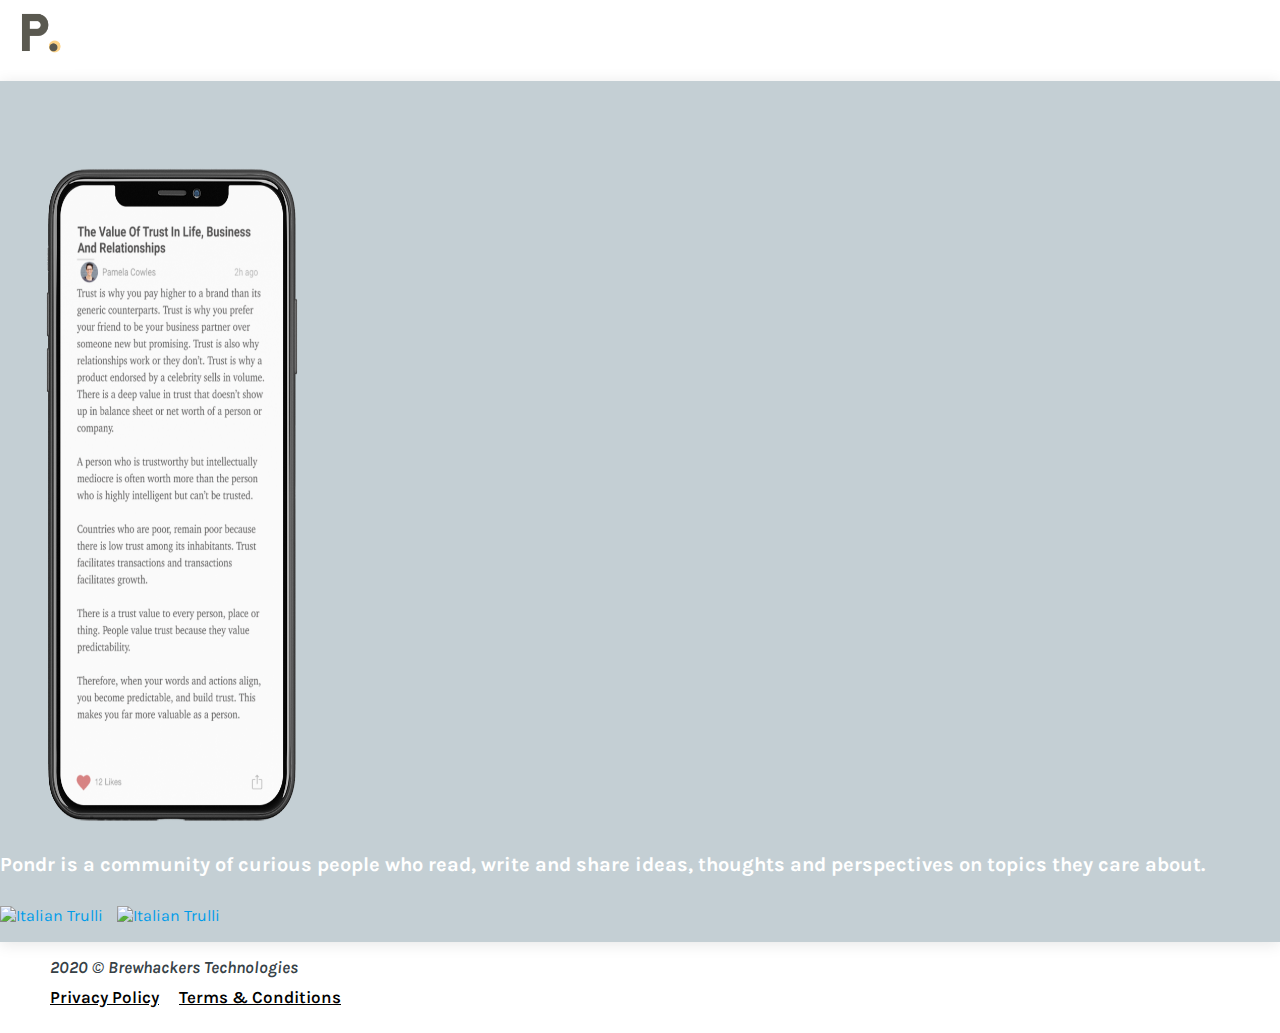
==== commit 3257164a: "changed the copyright postion on mobile" ====
--- a/index.html
+++ b/index.html
@@ -81,7 +81,7 @@
             <img src="assets/img/article.png" alt="pondr" />
           </div>
           <div
-            class="col-lg-5 offset-lg-1 pt-5 pt-lg-0 order-1 order-lg-1 d-flex flex-column justify-content-end"
+            class="col-lg-5 offset-lg-1 pt-1 pt-lg-0 order-1 order-lg-1 d-flex flex-column justify-content-center"
           >
             <div data-aos="fade-left">
               <h2 style="font-size: 20px; font-family: Karla, sans-serif;">
@@ -124,11 +124,11 @@
               <em class="blocktext">2020 © Brewhackers Technologies</em>
             </li>
           </ul>
-          <ul class="footer_links p-0 mr-auto">
+          <ul class="footer_links p-0 mr-auto flex-wrap">
             <li>
               <a href="privacypolicy.html">Privacy Policy </a>
             </li>
-            <li class="ml-4">
+            <li>
               <a href="termsandcondition.html">Terms &amp; Conditions </a>
             </li>
           </ul>
--- a/assets/css/main.css
+++ b/assets/css/main.css
@@ -173,14 +173,10 @@
 /* HS Fix==>to manage the video Gif */
 
 .download-button {
-  width: 35%;
-}
-
-@media (max-width: 769px) {
-  .download-button {
-    width: 40%;
-  }
-
+  width: 20vh;
+}
+
+@media (max-width: 700px) {
   .try-it-button {
     display: block;
   }
@@ -518,9 +514,6 @@
   align-items: center;
 }
 
-@media (min-width: 1300px) {}
-
-
 #hero h1 {
   margin: 0 0 20px 0;
   font-family: "Karla";
@@ -569,18 +562,28 @@
   transition: 0.5s;
 }
 
+
+
+@media screen and (max-width: 500px) {
+  #hero .hero-img img {
+    width: 210px;
+    height: 52vh;
+  }
+}
+
+@media screen and (max-width: 800px) {
+  #hero .hero-img img {
+    width: 210px;
+    height: 50vh;
+  }
+}
+
 @media (min-width: 1024px) {
   #hero {
     background-attachment: fixed;
   }
 }
 
-@media screen and (max-width: 500px) {
-  #hero .hero-img img {
-    width: 90%;
-    margin-top: 30px !important;
-  }
-}
 
 /*--------------------------------------------------------------
 # Sections General
@@ -618,6 +621,7 @@
 # Footer
 --------------------------------------------------------------*/
 #footer {
+  padding-top: 10px;
   height: 9vh;
   color: #364146;
   font-size: 14px;
@@ -630,22 +634,35 @@
   flex-direction: row;
   align-items: center;
   margin: 0px;
-  height: 72px;
+  height: fit-content;
   font-size: 17px;
   font-weight: 600;
   width: fit-content;
 }
 
+
+
+#footer ul li {
+  padding: 5px;
+  margin: 0 5px;
+}
+
 #footer ul li a {
   color: #000;
 }
 
+
 #footer ul.social_links li {
   padding: 0px 8px;
 }
 
-@media (max-width: 600px) {
+@media (max-width: 769px) {
+  #footer ul.footer_links:first-child {
+    order: 1;
+  }
+
+
   #footer ul.social_links {
-    margin-right: 50px;
+    margin-right: 50vh;
   }
 }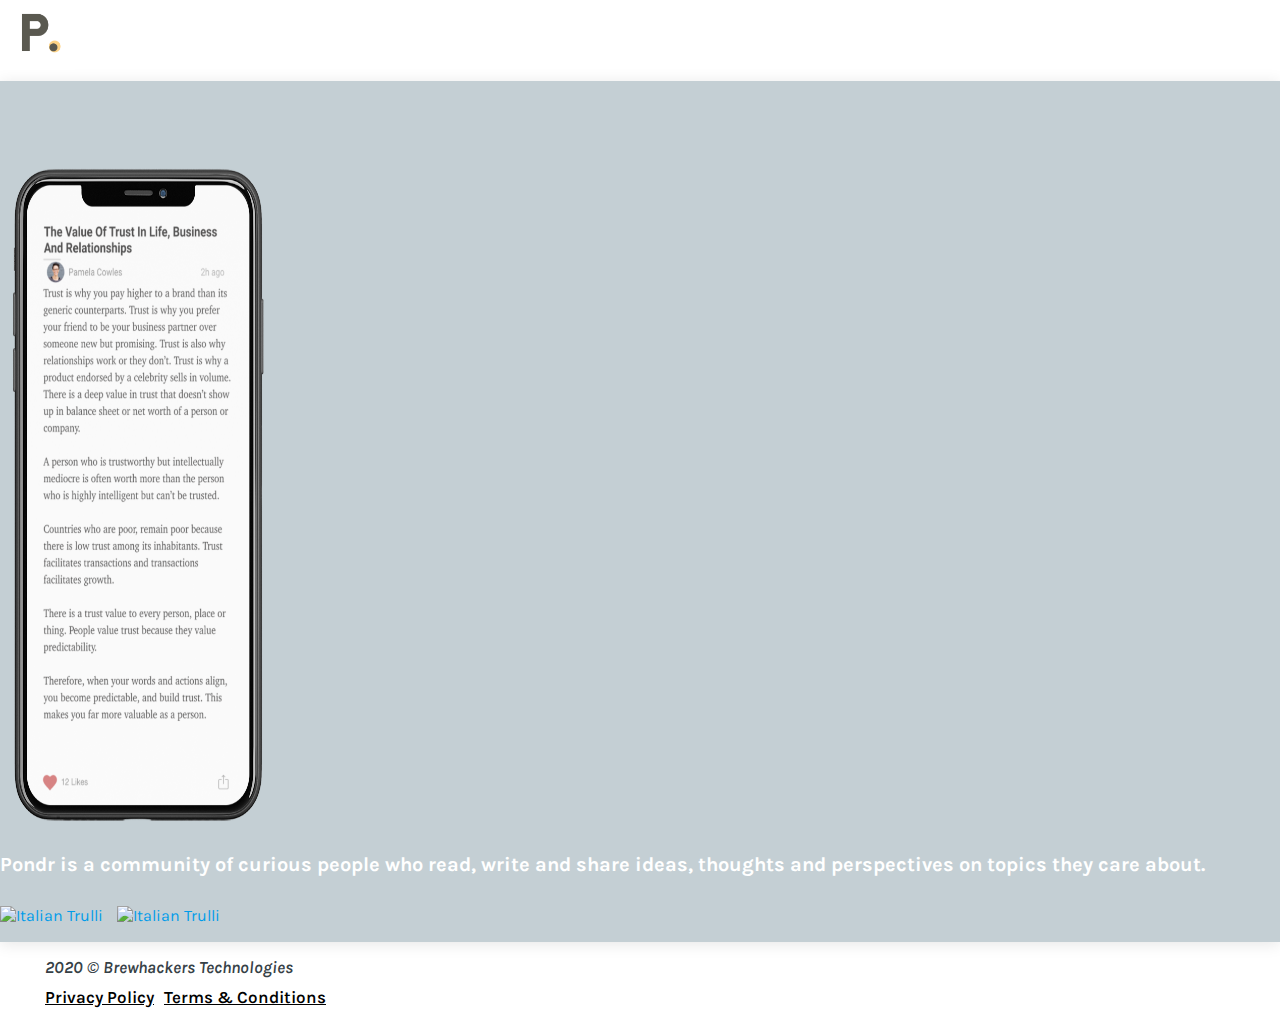
==== commit a1b2e944: "fixed mobile position to center" ====
--- a/index.html
+++ b/index.html
@@ -75,7 +75,7 @@
       <div class="container hero_container">
         <div class="row">
           <div
-            class="col-lg-6 order-1 order-lg-0 hero-img d-flex justify-content-flex-start"
+            class="col-lg-6 order-1 order-lg-0 hero-img d-flex justify-content-center"
             data-aos="fade-right"
           >
             <img src="assets/img/article.png" alt="pondr" />
@@ -133,7 +133,7 @@
             </li>
           </ul>
 
-          <ul class="social_links p-0 ml-auto">
+          <ul class="social_links p-0 mr-auto">
             <li>
               <a
                 href="https://twitter.com"
--- a/assets/css/main.css
+++ b/assets/css/main.css
@@ -530,7 +530,7 @@
 #hero .hero-img img {
   width: 280px;
   height: 75vh;
-  transform: translateX(12%);
+  /* transform: translateX(12%); */
   justify-self: center;
 }
 
@@ -573,8 +573,8 @@
 
 @media screen and (max-width: 800px) {
   #hero .hero-img img {
-    width: 210px;
-    height: 50vh;
+    width: 175px;
+    height: auto;
   }
 }
 
@@ -640,11 +640,8 @@
   width: fit-content;
 }
 
-
-
 #footer ul li {
   padding: 5px;
-  margin: 0 5px;
 }
 
 #footer ul li a {
@@ -656,12 +653,15 @@
   padding: 0px 8px;
 }
 
-@media (max-width: 769px) {
+#footer ul.social_links {
+  padding: 0px 8px;
+}
+
+@media (max-width: 760px) {
   #footer ul.footer_links:first-child {
     order: 1;
   }
 
-
   #footer ul.social_links {
     margin-right: 50vh;
   }
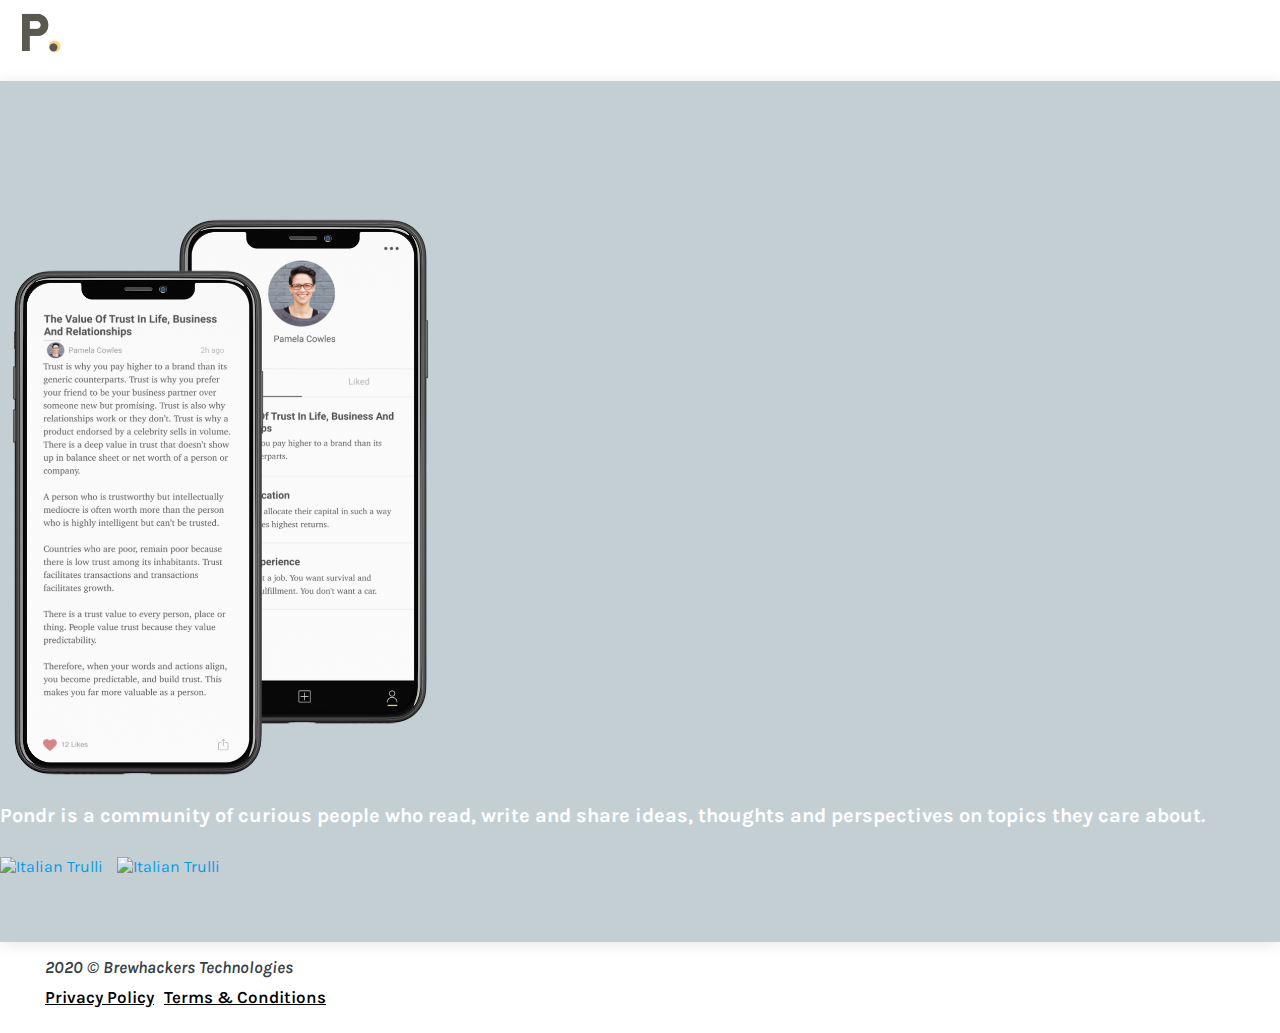
==== commit d44b0a8d: "added double mobile image" ====
--- a/index.html
+++ b/index.html
@@ -78,7 +78,7 @@
             class="col-lg-6 order-1 order-lg-0 hero-img d-flex justify-content-center"
             data-aos="fade-right"
           >
-            <img src="assets/img/article.png" alt="pondr" />
+            <img src="assets/img/mobile.png" alt="pondr" />
           </div>
           <div
             class="col-lg-5 offset-lg-1 pt-1 pt-lg-0 order-1 order-lg-1 d-flex flex-column justify-content-center"
@@ -125,15 +125,15 @@
             </li>
           </ul>
           <ul class="footer_links p-0 mr-auto flex-wrap">
-            <li>
+            <li class="mr-4">
               <a href="privacypolicy.html">Privacy Policy </a>
             </li>
-            <li>
+            <li class="list-inline-item">
               <a href="termsandcondition.html">Terms &amp; Conditions </a>
             </li>
           </ul>
 
-          <ul class="social_links p-0 mr-auto">
+          <ul class="social_links p-0 mr-auto mr-4">
             <li>
               <a
                 href="https://twitter.com"
--- a/assets/css/main.css
+++ b/assets/css/main.css
@@ -528,8 +528,8 @@
 }
 
 #hero .hero-img img {
-  width: 280px;
-  height: 75vh;
+  width: 435px;
+  height: auto;
   /* transform: translateX(12%); */
   justify-self: center;
 }
@@ -564,25 +564,27 @@
 
 
 
-@media screen and (max-width: 500px) {
-  #hero .hero-img img {
-    width: 210px;
-    height: 52vh;
-  }
-}
-
-@media screen and (max-width: 800px) {
-  #hero .hero-img img {
-    width: 175px;
-    height: auto;
-  }
-}
-
 @media (min-width: 1024px) {
   #hero {
     background-attachment: fixed;
   }
 }
+
+@media screen and (max-width: 800px) {
+  #hero .hero-img img {
+    width: 300px;
+    height: auto;
+  }
+}
+
+@media screen and (max-width: 500px) {
+  #hero .hero-img img {
+    width: 250px;
+    height: 52vh;
+  }
+}
+
+
 
 
 /*--------------------------------------------------------------
